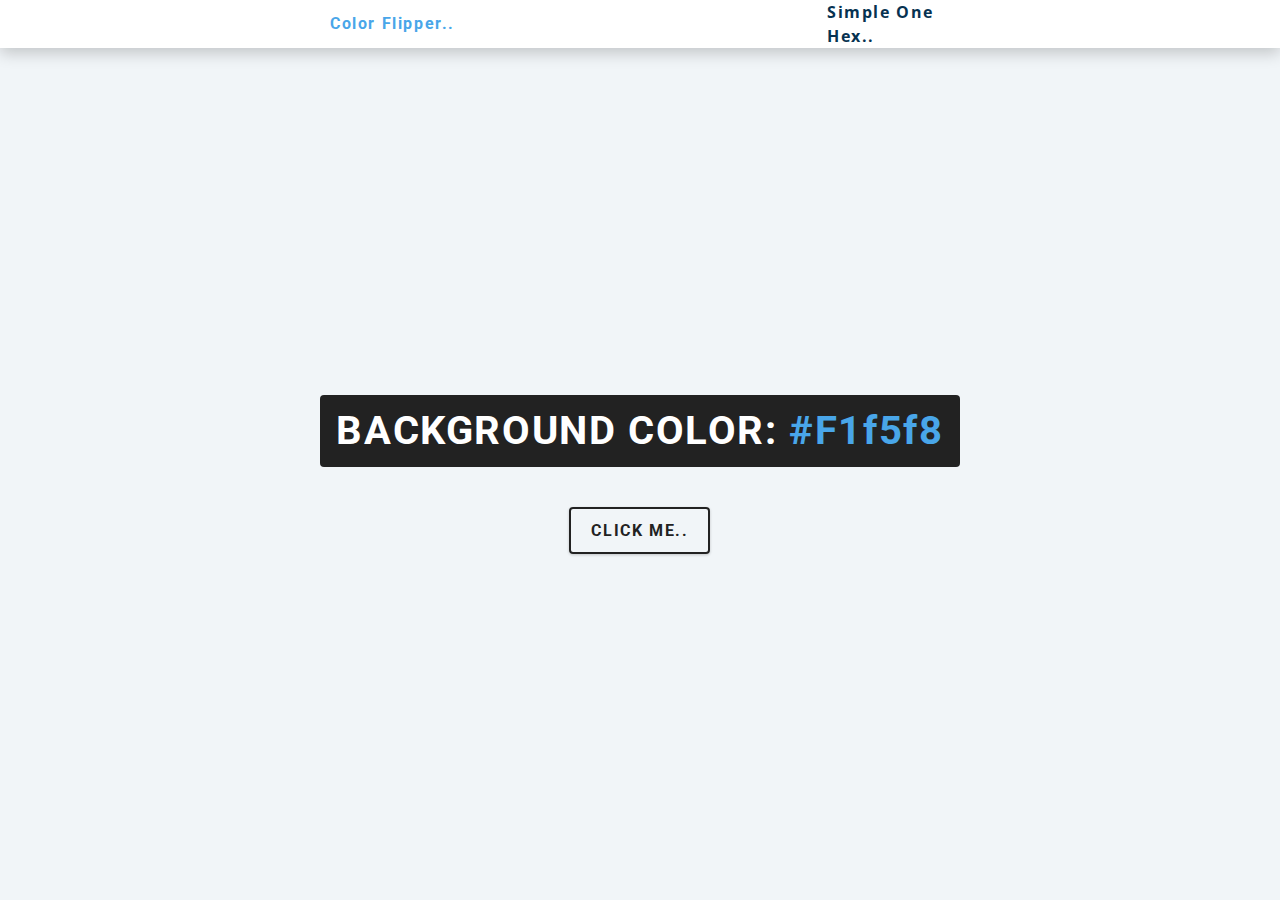
==== colorFlip/index.html @ 59abd046 "small js apps" ====
<!DOCTYPE html>
<html lang="en">
<head>
    <meta charset="UTF-8">
    <meta http-equiv="X-UA-Compatible" content="IE=edge">
    <meta name="viewport" content="width=device-width, initial-scale=1.0">
    <link rel="stylesheet" href="./style.css">
    <title> color-flip </title>
</head>
<body>

    
    <nav>
        <div class="nav-center">
            <h4> color flipper.. </h4>
            <ul class="nav-navlink">
                <li>
                     <a href="./index.html"> Simple One </a>
                </li>
                <li>
                    <a href="./hex.html"> Hex.. </a>
               </li>
            </ul>
        </div>
    </nav>

    <main>
        <div class="container">
            <h2> BACKGROUND COLOR: <span class="color">
                #f1f5f8
            </span> </h2>
            <button class="btn btn-hero" id="btn"> CLICK ME..</button>
           
        </div>
    </main>

    





    <script src="./App.js" >  </script>
    
</body>
</html>
---- colorFlip/style.css ----
@import url("https://fonts.googleapis.com/css?family=Open+Sans|Roboto:400,700&display=swap");


:root {
    /* dark shades of primary color*/
    --clr-primary-1: hsl(205, 86%, 17%);
    --clr-primary-2: hsl(205, 77%, 27%);
    --clr-primary-3: hsl(205, 72%, 37%);
    --clr-primary-4: hsl(205, 63%, 48%);
    /* primary/main color */
    --clr-primary-5: hsl(205, 78%, 60%);
    /* lighter shades of primary color */
    --clr-primary-6: hsl(205, 89%, 70%);
    --clr-primary-7: hsl(205, 90%, 76%);
    --clr-primary-8: hsl(205, 86%, 81%);
    --clr-primary-9: hsl(205, 90%, 88%);
    --clr-primary-10: hsl(205, 100%, 96%);
    /* darkest grey - used for headings */
    --clr-grey-1: hsl(209, 61%, 16%);
    --clr-grey-2: hsl(211, 39%, 23%);
    --clr-grey-3: hsl(209, 34%, 30%);
    --clr-grey-4: hsl(209, 28%, 39%);
    /* grey used for paragraphs */
    --clr-grey-5: hsl(210, 22%, 49%);
    --clr-grey-6: hsl(209, 23%, 60%);
    --clr-grey-7: hsl(211, 27%, 70%);
    --clr-grey-8: hsl(210, 31%, 80%);
    --clr-grey-9: hsl(212, 33%, 89%);
    --clr-grey-10: hsl(210, 36%, 96%);
    --clr-white: #fff;
    --clr-red-dark: hsl(360, 67%, 44%);
    --clr-red-light: hsl(360, 71%, 66%);
    --clr-green-dark: hsl(125, 67%, 44%);
    --clr-green-light: hsl(125, 71%, 66%);
    --clr-black: #222;
    --ff-primary: "Roboto", sans-serif;
    --ff-secondary: "Open Sans", sans-serif;
    --transition: all 0.3s linear;
    --spacing: 0.1rem;
    --radius: 0.25rem;
    --light-shadow: 0 5px 15px rgba(0, 0, 0, 0.1);
    --dark-shadow: 0 5px 15px rgba(0, 0, 0, 0.2);
    --max-width: 1170px;
    --fixed-width: 620px;
  }
  /*
  =============== 
  Global Styles
  ===============
  */
  
  *,
  ::after,
  ::before {
    margin: 0;
    padding: 0;
    box-sizing: border-box;
  }
  body {
    font-family: var(--ff-secondary);
    background: var(--clr-grey-10);
    color: var(--clr-grey-1);
    line-height: 1.5;
    font-size: 0.875rem;
  }
  ul {
    list-style-type: none;
  }
  a {
    text-decoration: none;
  }
  h1,
  h2,
  h3,
  h4 {
    letter-spacing: var(--spacing);
    text-transform: capitalize;
    line-height: 1.25;
    margin-bottom: 0.75rem;
    font-family: var(--ff-primary);
  }
  h1 {
    font-size: 3rem;
  }
  h2 {
    font-size: 2rem;
  }
  h3 {
    font-size: 1.25rem;
  }
  h4 {
    font-size: 0.875rem;
  }
  p {
    margin-bottom: 1.25rem;
    color: var(--clr-grey-5);
  }
  @media screen and (min-width: 800px) {
    h1 {
      font-size: 4rem;
    }
    h2 {
      font-size: 2.5rem;
    }
    h3 {
      font-size: 1.75rem;
    }
    h4 {
      font-size: 1rem;
    }
    body {
      font-size: 1rem;
    }
    h1,
    h2,
    h3,
    h4 {
      line-height: 1;
    }
  }
  /*  global classes */
  
  /* section */
  .section {
    padding: 5rem 0;
  }
  
  .section-center {
    width: 90vw;
    margin: 0 auto;
    max-width: 1170px;
  }
  @media screen and (min-width: 992px) {
    .section-center {
      width: 95vw;
    }
  }
  main {
    min-height: 100vh;
    display: grid;
    place-items: center;
  }
  
  /*
  =============== 
  Nav
  ===============
  */
  nav {
    background: var(--clr-white);
    height: 3rem;
    display: grid;
    align-items: center;
    box-shadow: var(--dark-shadow);
  }
  .nav-center {
    width: 90vw;
    max-width: var(--fixed-width);
    margin: 0 auto;
    display: flex;
    align-items: center;
    justify-content: space-between;
  }
  .nav-center h4 {
    margin-bottom: 0;
    color: var(--clr-primary-5);
  }
  .nav-links {
    display: flex;
  }
  nav a {
    text-transform: capitalize;
    font-weight: 700;
    font-size: 1rem;
    color: var(--clr-primary-1);
    letter-spacing: var(--spacing);
    margin-right: 1rem;
  }
  nav a:hover {
    color: var(--clr-primary-5);
  }
  /*
  =============== 
  Container
  ===============
  */
  main {
    min-height: calc(100vh - 3rem);
    display: grid;
    place-items: center;
  }
  .container {
    text-align: center;
  }
  .container h2 {
    background: var(--clr-black);
    color: var(--clr-white);
    padding: 1rem;
    border-radius: var(--radius);
    margin-bottom: 2.5rem;
  }
  .color {
    color: var(--clr-primary-5);
  }
  .btn-hero {
    font-family: var(--ff-primary);
    text-transform: uppercase;
    background: transparent;
    color: var(--clr-black);
    letter-spacing: var(--spacing);
    display: inline-block;
    font-weight: 700;
    transition: var(--transition);
    border: 2px solid var(--clr-black);
    cursor: pointer;
    box-shadow: 0 1px 3px rgba(0, 0, 0, 0.2);
    border-radius: var(--radius);
    font-size: 1rem;
    padding: 0.75rem 1.25rem;
  }
  .btn-hero:hover {
    color: var(--clr-white);
    background: var(--clr-black);
  }
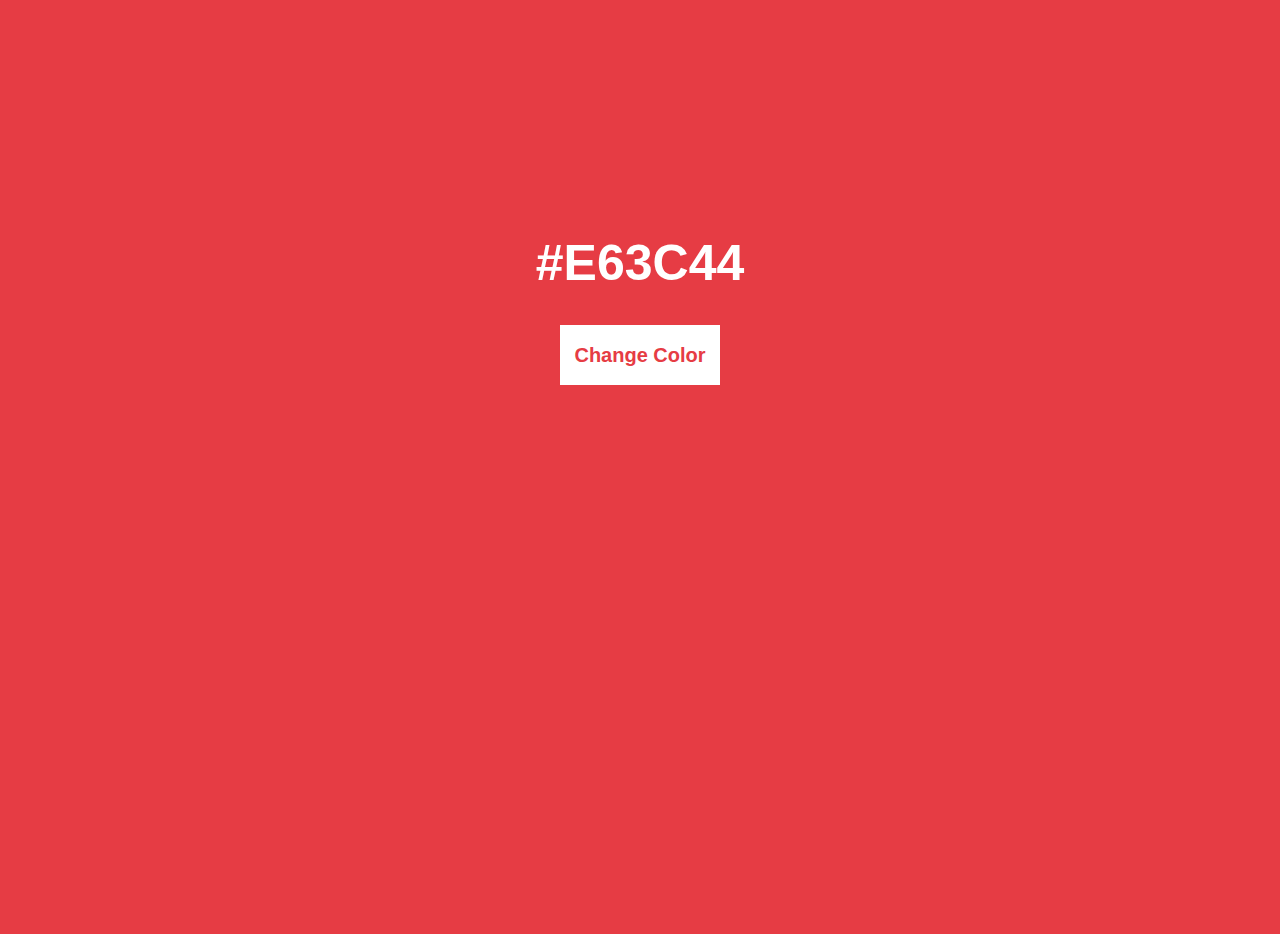
==== commit 5e81ff0d: "colorchange" ====
--- a/colorFlip/index.html
+++ b/colorFlip/index.html
@@ -9,34 +9,13 @@
 </head>
 <body>
 
-    
-    <nav>
-        <div class="nav-center">
-            <h4> color flipper.. </h4>
-            <ul class="nav-navlink">
-                <li>
-                     <a href="./index.html"> Simple One </a>
-                </li>
-                <li>
-                    <a href="./hex.html"> Hex.. </a>
-               </li>
-            </ul>
-        </div>
-    </nav>
-
-    <main>
-        <div class="container">
-            <h2> BACKGROUND COLOR: <span class="color">
-                #f1f5f8
-            </span> </h2>
-            <button class="btn btn-hero" id="btn"> CLICK ME..</button>
-           
-        </div>
-    </main>
-
-    
+    <div class="wrapper">
+        <h1 id="color">#E63C44</h1>
+        <button id="change" type="button"> Change Color </button>
 
 
+    </div>
+    
 
 
 
--- a/colorFlip/style.css
+++ b/colorFlip/style.css
@@ -1,224 +1,44 @@
-@import url("https://fonts.googleapis.com/css?family=Open+Sans|Roboto:400,700&display=swap");
+html{
+margin: 0;
+padding: 0;
+height: 100%;
+}
 
+body{
+  margin: 0;
+  padding: 0;
+  width: 100%;
+  height: 100vh;
+  background-color: #E63C44;
+  color:#FFFF;
+  text-align: center;
 
-:root {
-    /* dark shades of primary color*/
-    --clr-primary-1: hsl(205, 86%, 17%);
-    --clr-primary-2: hsl(205, 77%, 27%);
-    --clr-primary-3: hsl(205, 72%, 37%);
-    --clr-primary-4: hsl(205, 63%, 48%);
-    /* primary/main color */
-    --clr-primary-5: hsl(205, 78%, 60%);
-    /* lighter shades of primary color */
-    --clr-primary-6: hsl(205, 89%, 70%);
-    --clr-primary-7: hsl(205, 90%, 76%);
-    --clr-primary-8: hsl(205, 86%, 81%);
-    --clr-primary-9: hsl(205, 90%, 88%);
-    --clr-primary-10: hsl(205, 100%, 96%);
-    /* darkest grey - used for headings */
-    --clr-grey-1: hsl(209, 61%, 16%);
-    --clr-grey-2: hsl(211, 39%, 23%);
-    --clr-grey-3: hsl(209, 34%, 30%);
-    --clr-grey-4: hsl(209, 28%, 39%);
-    /* grey used for paragraphs */
-    --clr-grey-5: hsl(210, 22%, 49%);
-    --clr-grey-6: hsl(209, 23%, 60%);
-    --clr-grey-7: hsl(211, 27%, 70%);
-    --clr-grey-8: hsl(210, 31%, 80%);
-    --clr-grey-9: hsl(212, 33%, 89%);
-    --clr-grey-10: hsl(210, 36%, 96%);
-    --clr-white: #fff;
-    --clr-red-dark: hsl(360, 67%, 44%);
-    --clr-red-light: hsl(360, 71%, 66%);
-    --clr-green-dark: hsl(125, 67%, 44%);
-    --clr-green-light: hsl(125, 71%, 66%);
-    --clr-black: #222;
-    --ff-primary: "Roboto", sans-serif;
-    --ff-secondary: "Open Sans", sans-serif;
-    --transition: all 0.3s linear;
-    --spacing: 0.1rem;
-    --radius: 0.25rem;
-    --light-shadow: 0 5px 15px rgba(0, 0, 0, 0.1);
-    --dark-shadow: 0 5px 15px rgba(0, 0, 0, 0.2);
-    --max-width: 1170px;
-    --fixed-width: 620px;
-  }
-  /*
-  =============== 
-  Global Styles
-  ===============
-  */
+}
+
+h1{
   
-  *,
-  ::after,
-  ::before {
-    margin: 0;
-    padding: 0;
-    box-sizing: border-box;
-  }
-  body {
-    font-family: var(--ff-secondary);
-    background: var(--clr-grey-10);
-    color: var(--clr-grey-1);
-    line-height: 1.5;
-    font-size: 0.875rem;
-  }
-  ul {
-    list-style-type: none;
-  }
-  a {
-    text-decoration: none;
-  }
-  h1,
-  h2,
-  h3,
-  h4 {
-    letter-spacing: var(--spacing);
-    text-transform: capitalize;
-    line-height: 1.25;
-    margin-bottom: 0.75rem;
-    font-family: var(--ff-primary);
-  }
-  h1 {
-    font-size: 3rem;
-  }
-  h2 {
-    font-size: 2rem;
-  }
-  h3 {
-    font-size: 1.25rem;
-  }
-  h4 {
-    font-size: 0.875rem;
-  }
-  p {
-    margin-bottom: 1.25rem;
-    color: var(--clr-grey-5);
-  }
-  @media screen and (min-width: 800px) {
-    h1 {
-      font-size: 4rem;
-    }
-    h2 {
-      font-size: 2.5rem;
-    }
-    h3 {
-      font-size: 1.75rem;
-    }
-    h4 {
-      font-size: 1rem;
-    }
-    body {
-      font-size: 1rem;
-    }
-    h1,
-    h2,
-    h3,
-    h4 {
-      line-height: 1;
-    }
-  }
-  /*  global classes */
+  padding-top: 200PX;
+  font-size: 50px;
+  font-family: 'Lucida Sans', 'Lucida Sans Regular', 'Lucida Grande', 'Lucida Sans Unicode', Geneva, Verdana, sans-serif;
+  font-weight: bold;
+  display: block;
   
-  /* section */
-  .section {
-    padding: 5rem 0;
-  }
   
-  .section-center {
-    width: 90vw;
-    margin: 0 auto;
-    max-width: 1170px;
-  }
-  @media screen and (min-width: 992px) {
-    .section-center {
-      width: 95vw;
-    }
-  }
-  main {
-    min-height: 100vh;
-    display: grid;
-    place-items: center;
-  }
-  
-  /*
-  =============== 
-  Nav
-  ===============
-  */
-  nav {
-    background: var(--clr-white);
-    height: 3rem;
-    display: grid;
-    align-items: center;
-    box-shadow: var(--dark-shadow);
-  }
-  .nav-center {
-    width: 90vw;
-    max-width: var(--fixed-width);
-    margin: 0 auto;
-    display: flex;
-    align-items: center;
-    justify-content: space-between;
-  }
-  .nav-center h4 {
-    margin-bottom: 0;
-    color: var(--clr-primary-5);
-  }
-  .nav-links {
-    display: flex;
-  }
-  nav a {
-    text-transform: capitalize;
-    font-weight: 700;
-    font-size: 1rem;
-    color: var(--clr-primary-1);
-    letter-spacing: var(--spacing);
-    margin-right: 1rem;
-  }
-  nav a:hover {
-    color: var(--clr-primary-5);
-  }
-  /*
-  =============== 
-  Container
-  ===============
-  */
-  main {
-    min-height: calc(100vh - 3rem);
-    display: grid;
-    place-items: center;
-  }
-  .container {
-    text-align: center;
-  }
-  .container h2 {
-    background: var(--clr-black);
-    color: var(--clr-white);
-    padding: 1rem;
-    border-radius: var(--radius);
-    margin-bottom: 2.5rem;
-  }
-  .color {
-    color: var(--clr-primary-5);
-  }
-  .btn-hero {
-    font-family: var(--ff-primary);
-    text-transform: uppercase;
-    background: transparent;
-    color: var(--clr-black);
-    letter-spacing: var(--spacing);
-    display: inline-block;
-    font-weight: 700;
-    transition: var(--transition);
-    border: 2px solid var(--clr-black);
-    cursor: pointer;
-    box-shadow: 0 1px 3px rgba(0, 0, 0, 0.2);
-    border-radius: var(--radius);
-    font-size: 1rem;
-    padding: 0.75rem 1.25rem;
-  }
-  .btn-hero:hover {
-    color: var(--clr-white);
-    background: var(--clr-black);
-  }+}
+
+button{
+  display: block;
+  margin: 0 auto;
+  width: 160px;
+  height: 60px;
+  background: #FFFF;
+  color: #E63C44;
+  font-family: 'Lucida Sans', 'Lucida Sans Regular', 'Lucida Grande', 'Lucida Sans Unicode', Geneva, Verdana, sans-serif;
+  font-weight: bold;
+  font-size: 20px;
+  border: 0px;
+
+}
+body, button#change{
+  transition: all 0.4s ease-in-out;
+}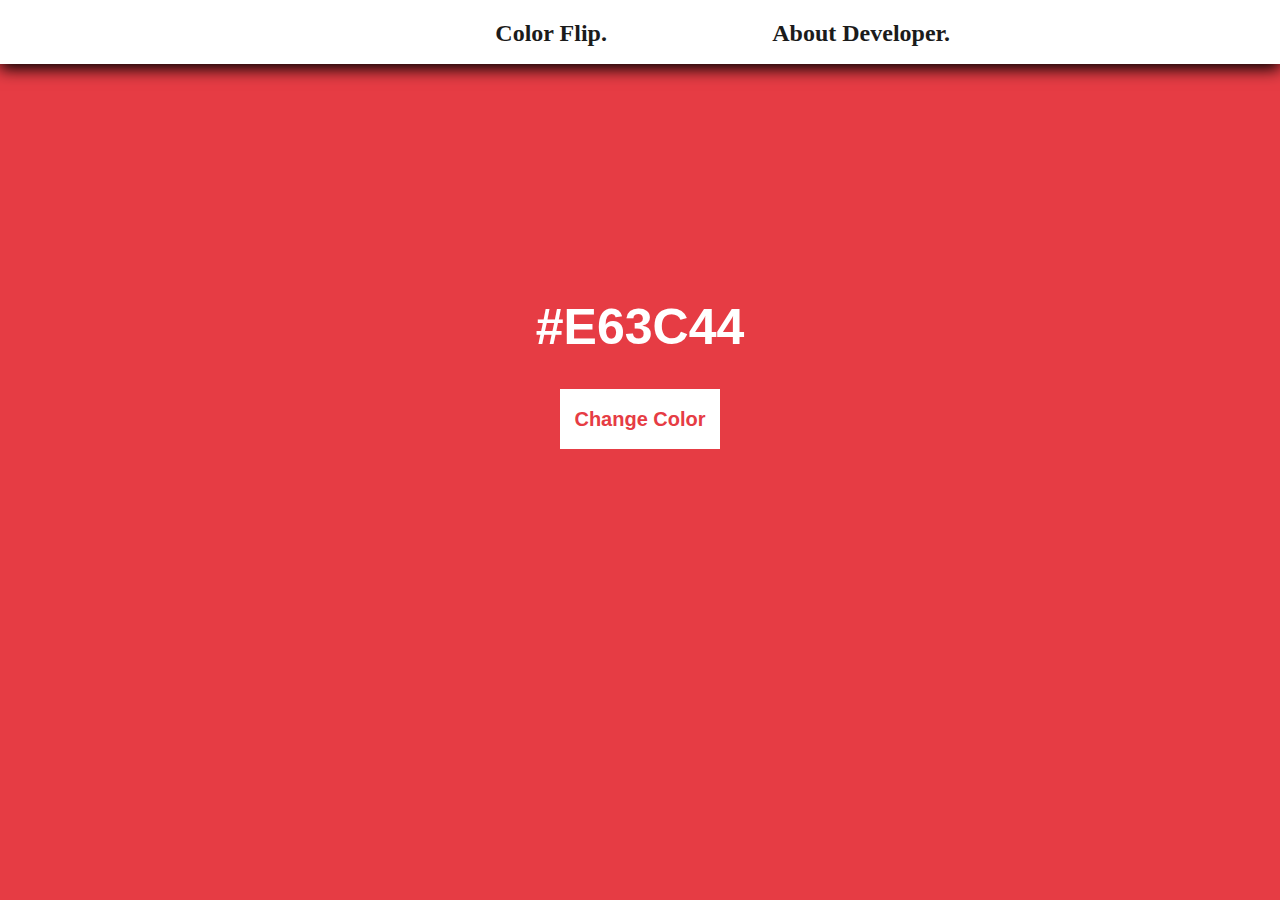
==== commit 1f1bb9e5: "navbar" ====
--- a/colorFlip/index.html
+++ b/colorFlip/index.html
@@ -9,11 +9,16 @@
 </head>
 <body>
 
+    <nav > 
+        <di class="nav1">
+            <h2> Color Flip. </h2>
+           <a href="#"> <h2>About Developer.</h2> </a>
+        </di>
+    </nav>
+
     <div class="wrapper">
         <h1 id="color">#E63C44</h1>
         <button id="change" type="button"> Change Color </button>
-
-
     </div>
     
 
--- a/colorFlip/style.css
+++ b/colorFlip/style.css
@@ -39,6 +39,36 @@
   border: 0px;
 
 }
+nav{
+  
+  background: #ffffff;
+  height: 4rem;
+  justify-content: center;
+  align-items: center;
+  box-shadow: 0 5px 15px rgb(0, 0, 0.6);
+
+}
+.nav1{
+  width: 100vw;
+  max-width: 620px;
+  margin: 0 auto;
+  display: flex;
+  align-items: center;
+  justify-content: center;
+  
+}
+
+.nav1 h2{
+  margin: auto;
+  margin-top: 20px;
+  color: #1b1b1b;
+}
+a{
+  text-decoration: none;
+}
+
+
+
 body, button#change{
   transition: all 0.4s ease-in-out;
 }